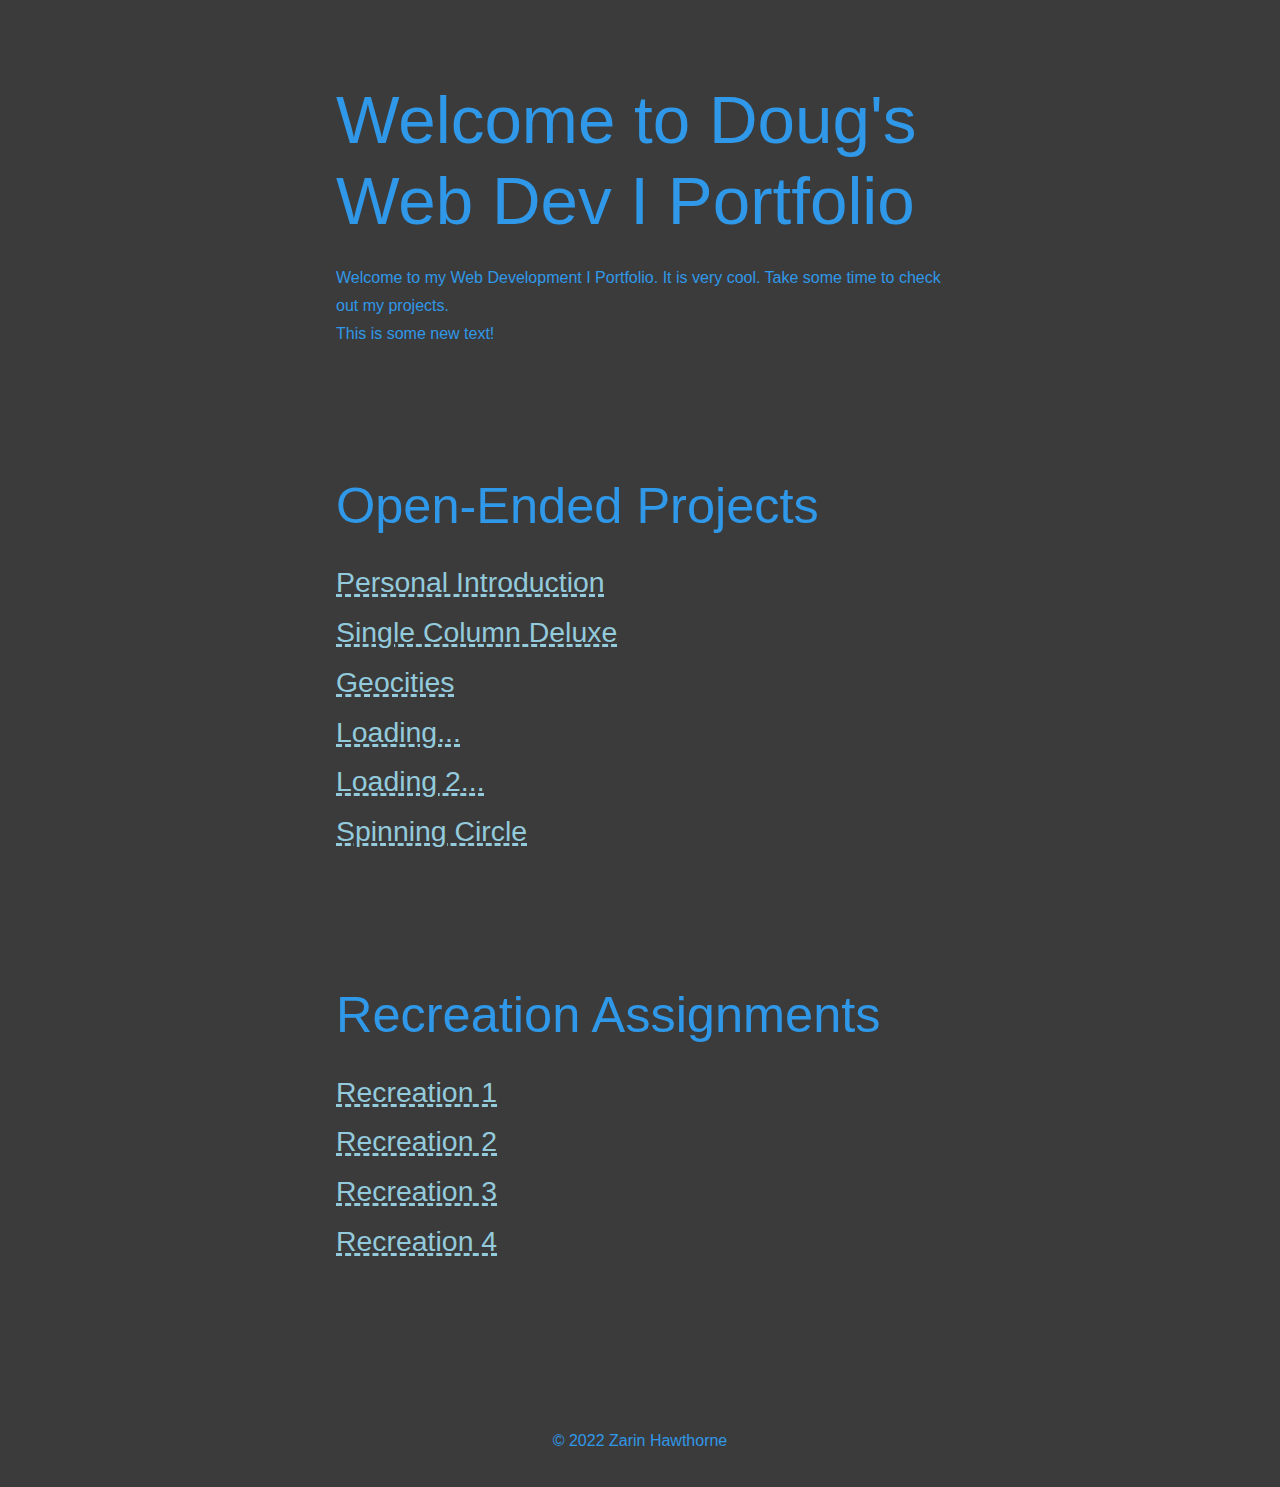
==== index.html @ 257532a6 "Added html and css" ====
<!DOCTYPE html>
<html lang="en">

<head>
    <meta charset="UTF-8">
    <meta http-equiv="X-UA-Compatible" content="IE=edge">
    <meta name="viewport" content="width=device-width, initial-scale=1.0">
    <link rel="stylesheet" href="style.css">

    <title>Doug's Web Dev I Portfolio</title>
</head>

<body>
    <header>
        <h1>Welcome to Doug's Web Dev I Portfolio</h1>
        <p>Welcome to my Web Development I Portfolio. It is very cool. Take some time to check out my projects.</p>
        <p>This is some new text!</p>
    </header>
    <main>
        <section>
            <h2>Open-Ended Projects</h2>
            <nav>
                <a href="/projects/personal-introduction/">Personal Introduction</a>
                <a href="/projects/single-column-deluxe/">Single Column Deluxe</a>
                <a href="/projects/geocities/">Geocities</a>
                <a href="/projects/loading/">Loading...</a>
                <a href="/projects/loading2/">Loading 2...</a>
                <a href="/projects/spinning-circle/">Spinning Circle</a>
            </nav>
        </section>
        <section>
            <h2>Recreation Assignments</h2>
            <nav>
                <a href="/projects/recreation1/">Recreation 1</a>
                <a href="/projects/recreation2/">Recreation 2</a>
                <a href="/projects/recreation3/">Recreation 3</a>
                <a href="/projects/recreation4/">Recreation 4</a>
            </nav>
        </section>
    </main>

    <footer>
        <p>&copy; 2022 Zarin Hawthorne</p>
    </footer>

</body>

</html>
---- style.css ----
* {
    margin: 0;
    padding: 0;
    box-sizing: border-box;
}

:root {
    --color-primary: hsl(206, 80%, 55%);
    --color-bg: hsl(0, 0%, 23%);
    --color-accent: hsl(195, 51%, 72%);
    --color-accent-hover: hsl(195, 51%, 92%);

    --fs-xl: 4.209rem;
    --fs-l: 3.157rem;
    --fs-m: 2.369rem;
    --fs-s: 1.777rem;
    --fs-xs: 1.333rem;
    --fs-xxs: 0.75rem;
}


body {
    font-family: 'Sono', sans-serif;
    color: var(--color-primary);
    background-color: var(--color-bg);
    max-width: 40rem;
    margin: 0 auto;
    padding: 1rem;
    line-height: 1.75;
    font-weight: 300;
}

h1, h2, h3, h4, h5 {
    margin: 3rem 0 1.38rem;
    font-family: 'Space Grotesk', sans-serif;
    font-weight: 300;
    line-height: 1.2;
}

h1 {
    margin-top: 0;
    font-size: var(--fs-xl);
}

h2 {
    font-size: var(--fs-l);
}

h3 {
    font-size: var(--fs-m);
}

h4 {
    font-size: var(--fs-s);
}

h5 {
    font-size: var(--fs-xs);
}

h6 {
    font-size: var(--fs-xxs);
}

a {
    color: var(--color-accent);
}

a:hover {
    color: var(--color-accent-hover);
}

header {
    margin-top: 4rem;
}

nav {
    display: flex;
    flex-direction: column;
    max-width: fit-content;
    font-size: var(--fs-s);
}

nav a {
    text-decoration: underline dashed;
}

section {
    margin: 8rem 0;
}

footer {
    text-align: center;
    padding: 2rem;
    margin-top: 5rem;
    padding-bottom: 1rem;
}
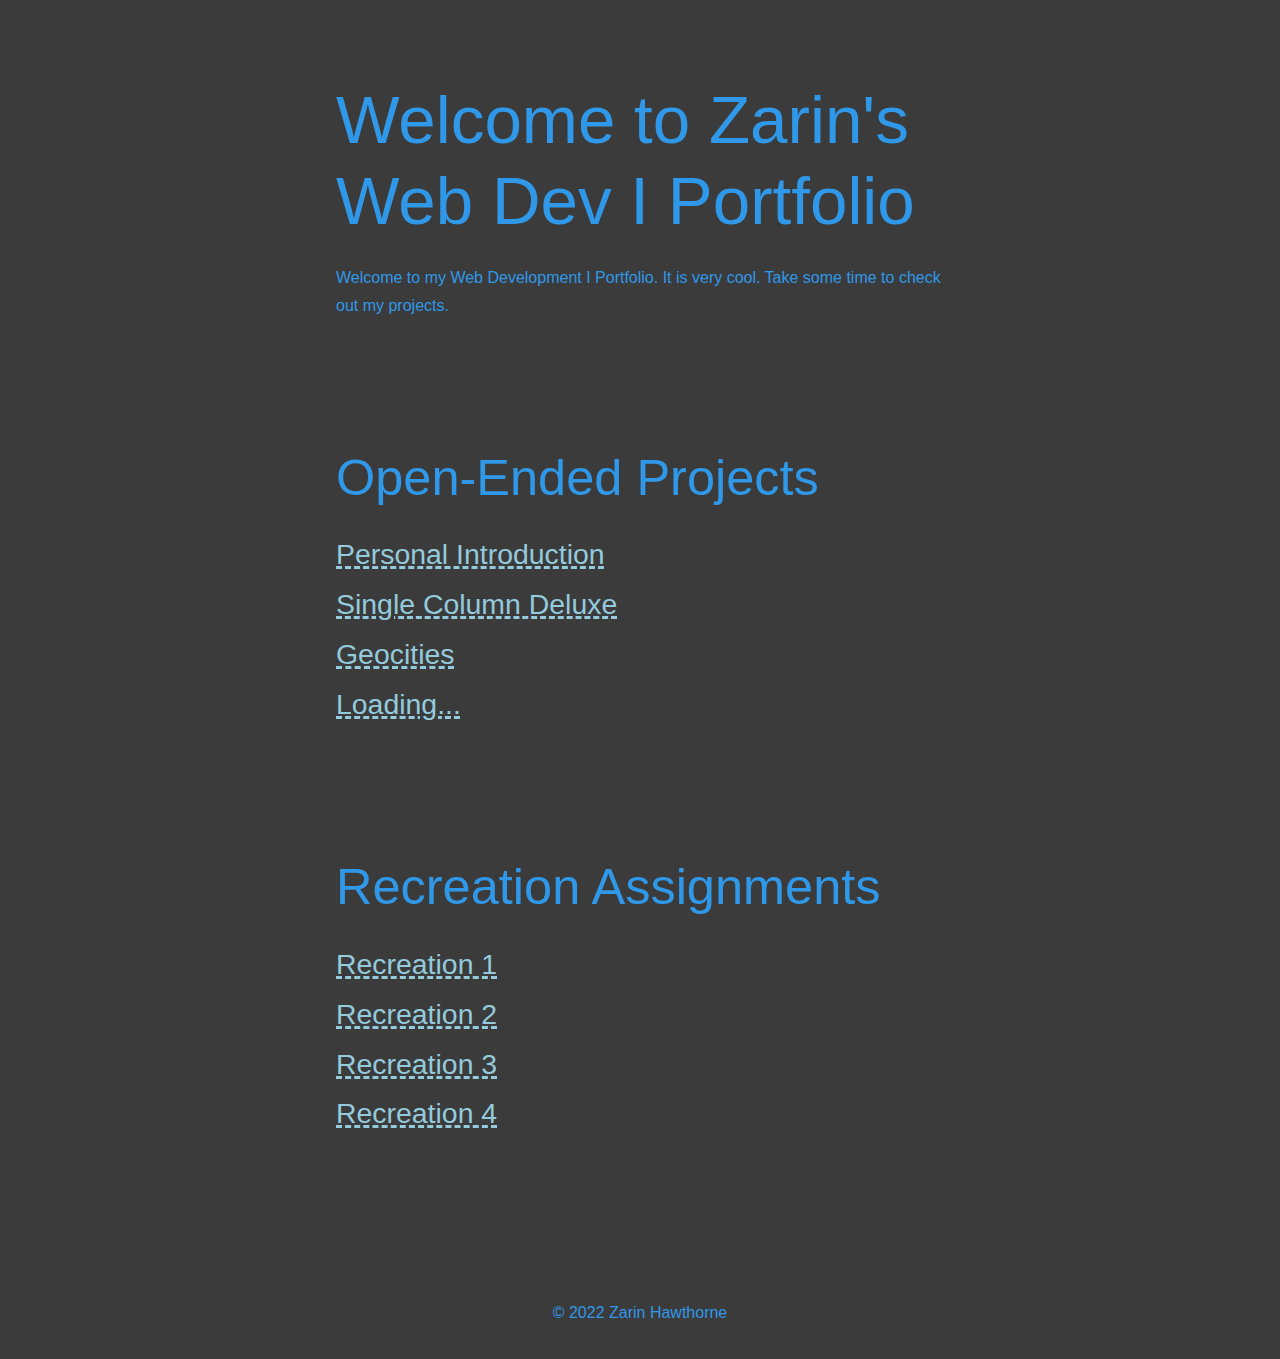
==== commit 81b95cf4: "Updated some stuff and added all Open-ended projects" ====
--- a/index.html
+++ b/index.html
@@ -7,14 +7,13 @@
     <meta name="viewport" content="width=device-width, initial-scale=1.0">
     <link rel="stylesheet" href="style.css">
 
-    <title>Doug's Web Dev I Portfolio</title>
+    <title>Zarin's Web Dev I Portfolio</title>
 </head>
 
 <body>
     <header>
-        <h1>Welcome to Doug's Web Dev I Portfolio</h1>
+        <h1>Welcome to Zarin's Web Dev I Portfolio</h1>
         <p>Welcome to my Web Development I Portfolio. It is very cool. Take some time to check out my projects.</p>
-        <p>This is some new text!</p>
     </header>
     <main>
         <section>
@@ -24,8 +23,6 @@
                 <a href="/projects/single-column-deluxe/">Single Column Deluxe</a>
                 <a href="/projects/geocities/">Geocities</a>
                 <a href="/projects/loading/">Loading...</a>
-                <a href="/projects/loading2/">Loading 2...</a>
-                <a href="/projects/spinning-circle/">Spinning Circle</a>
             </nav>
         </section>
         <section>
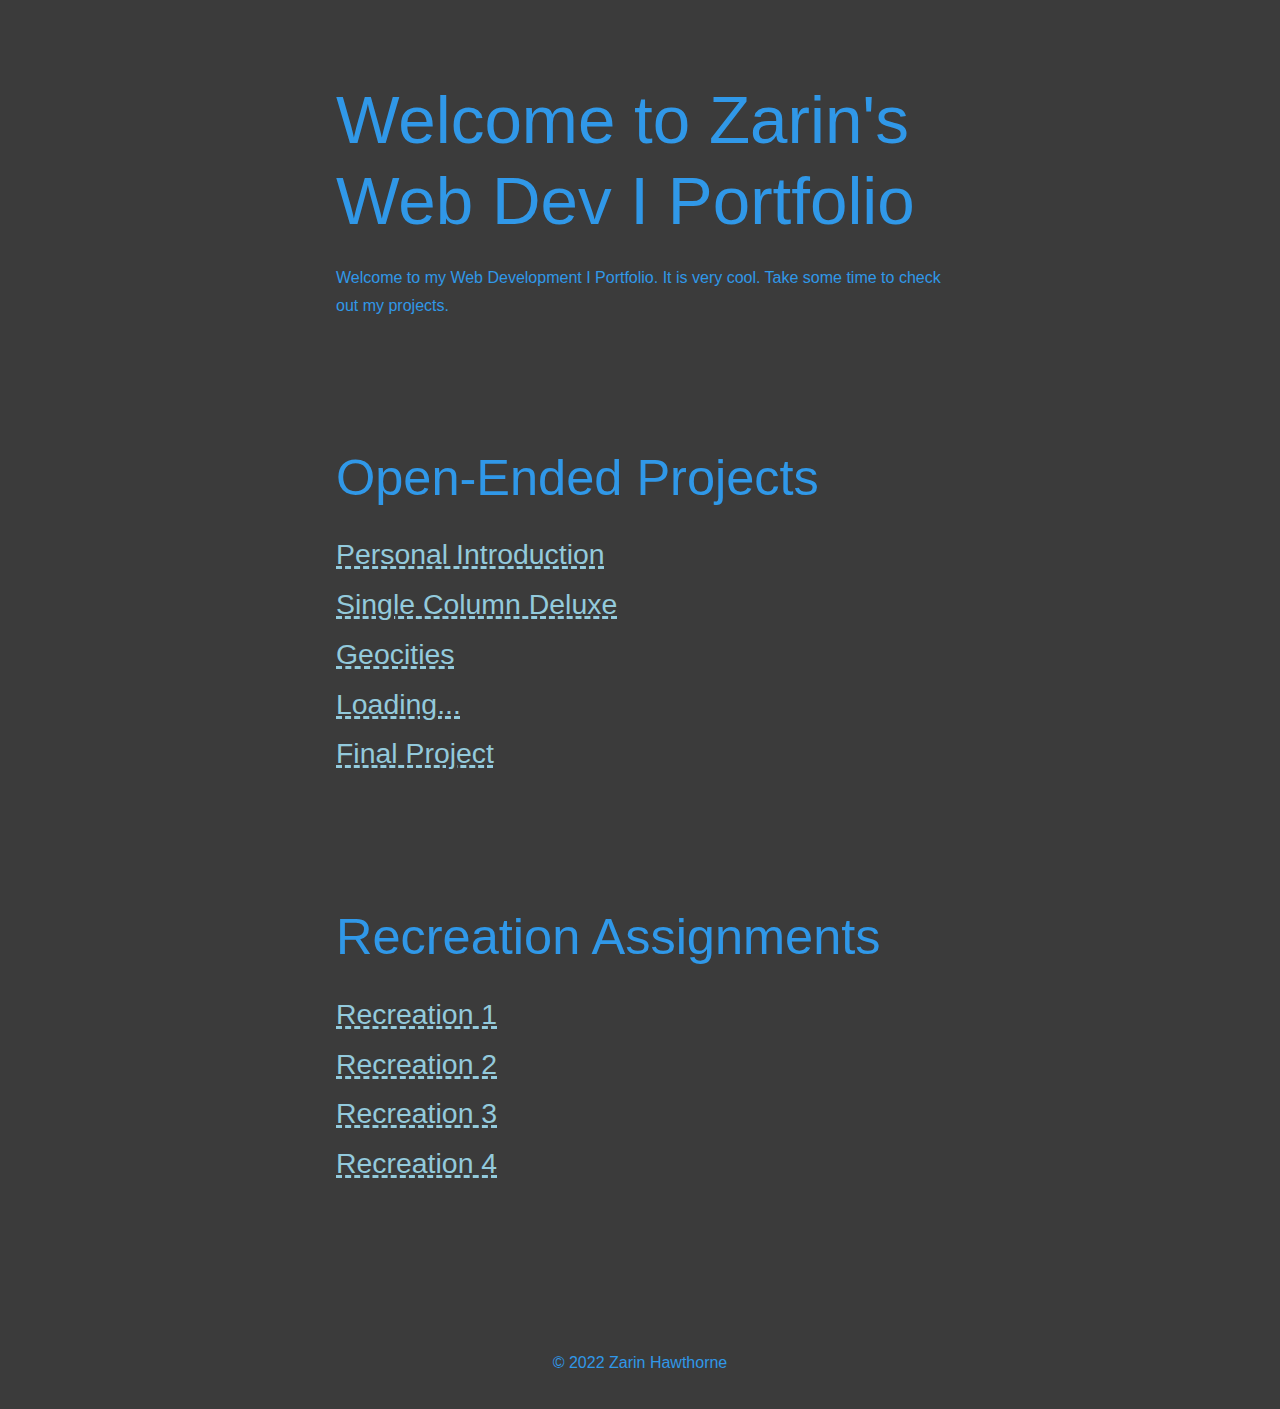
==== commit a65c8cf8: "Added the final project" ====
--- a/index.html
+++ b/index.html
@@ -19,19 +19,20 @@
         <section>
             <h2>Open-Ended Projects</h2>
             <nav>
-                <a href="/projects/personal-introduction/">Personal Introduction</a>
-                <a href="/projects/single-column-deluxe/">Single Column Deluxe</a>
-                <a href="/projects/geocities/">Geocities</a>
-                <a href="/projects/loading/">Loading...</a>
+                <a href="/projects/personal-introduction">Personal Introduction</a>
+                <a href="/projects/single-column-deluxe">Single Column Deluxe</a>
+                <a href="/projects/geocities">Geocities</a>
+                <a href="/projects/loading">Loading...</a>
+                <a href="/projects/final">Final Project</a>
             </nav>
         </section>
         <section>
             <h2>Recreation Assignments</h2>
             <nav>
-                <a href="/projects/recreation1/">Recreation 1</a>
-                <a href="/projects/recreation2/">Recreation 2</a>
-                <a href="/projects/recreation3/">Recreation 3</a>
-                <a href="/projects/recreation4/">Recreation 4</a>
+                <a href="projects/recreation1">Recreation 1</a>
+                <a href="projects/recreation2">Recreation 2</a>
+                <a href="projects/recreation3">Recreation 3</a>
+                <a href="projects/recreation4">Recreation 4</a>
             </nav>
         </section>
     </main>
